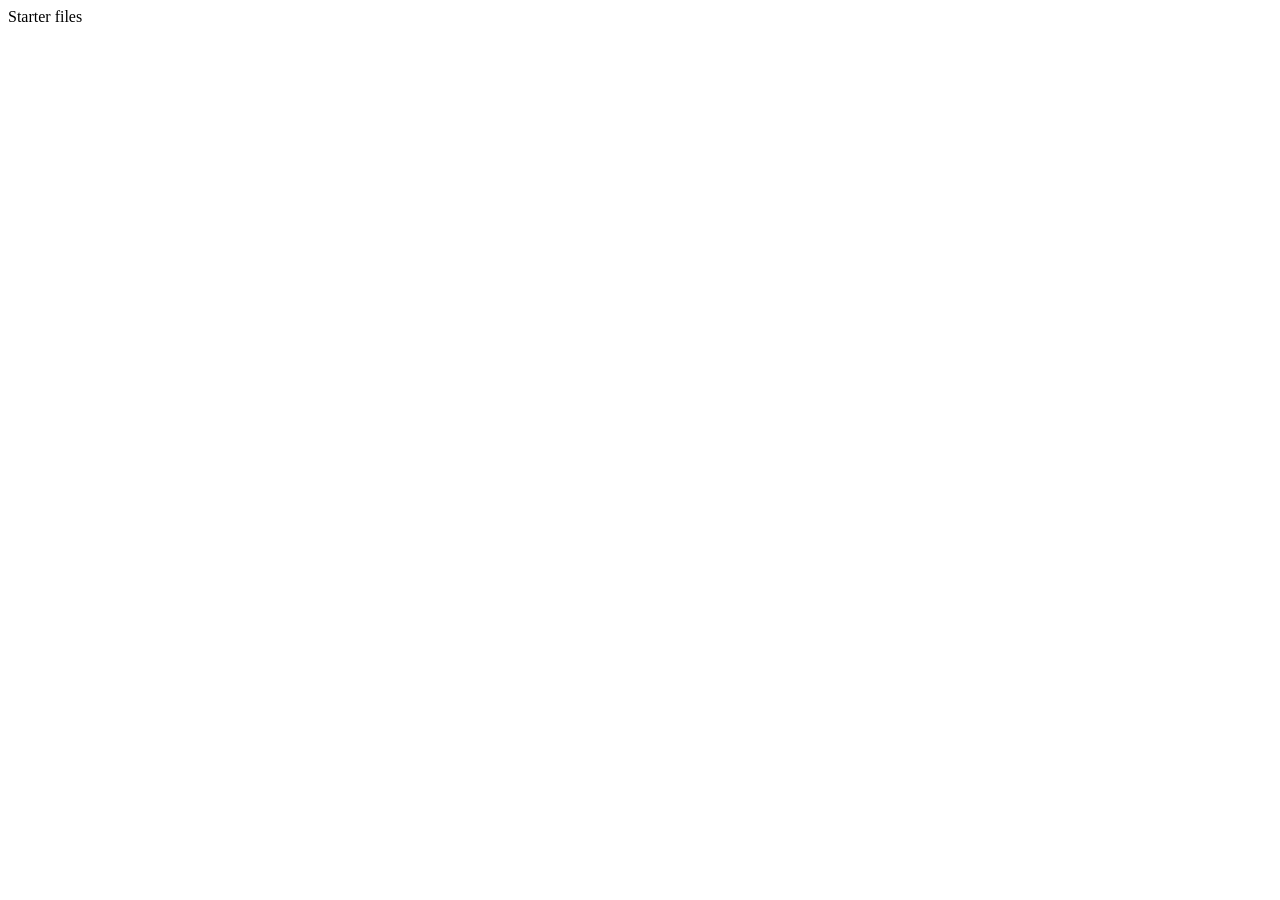
==== APM/index.html @ 2033990f "Initial commit to use the getting started sample" ====
﻿<!DOCTYPE html>
<html>

<head lang="en">
    <title>Acme Product Management</title>
    <meta charset="UTF-8">
    <meta name="viewport" content="width=device-width, initial-scale=1">

    <link href="node_modules/bootstrap/dist/css/bootstrap.css" rel="stylesheet" />
    <link href="app/app.component.css" rel="stylesheet" />

    <!-- Polyfill(s) for older browsers -->
    <script src="node_modules/core-js/client/shim.min.js"></script>
    
    <script src="node_modules/zone.js/dist/zone.js"></script>
    <script src="node_modules/reflect-metadata/Reflect.js"></script>
    <script src="node_modules/systemjs/dist/system.src.js"></script>

    <!-- Configure SystemJS -->
    <script src="systemjs.config.js"></script>
    <script>
      System.import('app').catch(function(err){ console.error(err); });
    </script>
</head>

<body>
    <pm-app></pm-app>
    Starter files
</body>

</html>
---- APM/app/app.component.css ----
li {
    font-size: large;
}

div.panel-heading {
   font-size: x-large; 
}
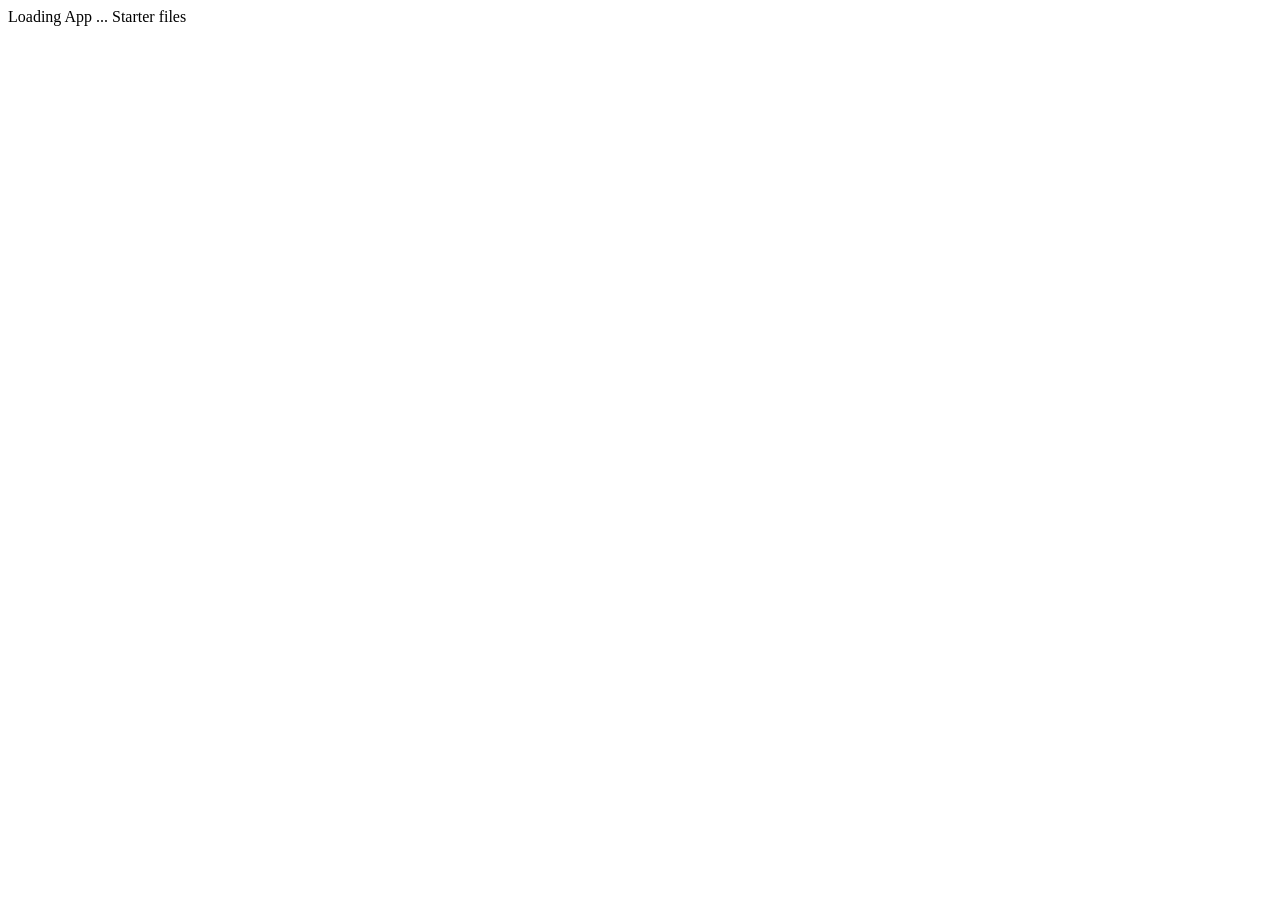
==== commit 95849e79: "End of Templates,Interpolation, and Directives" ====
--- a/APM/index.html
+++ b/APM/index.html
@@ -24,7 +24,7 @@
 </head>
 
 <body>
-    <pm-app></pm-app>
+    <pm-app>Loading App ...</pm-app>
     Starter files
 </body>
 
